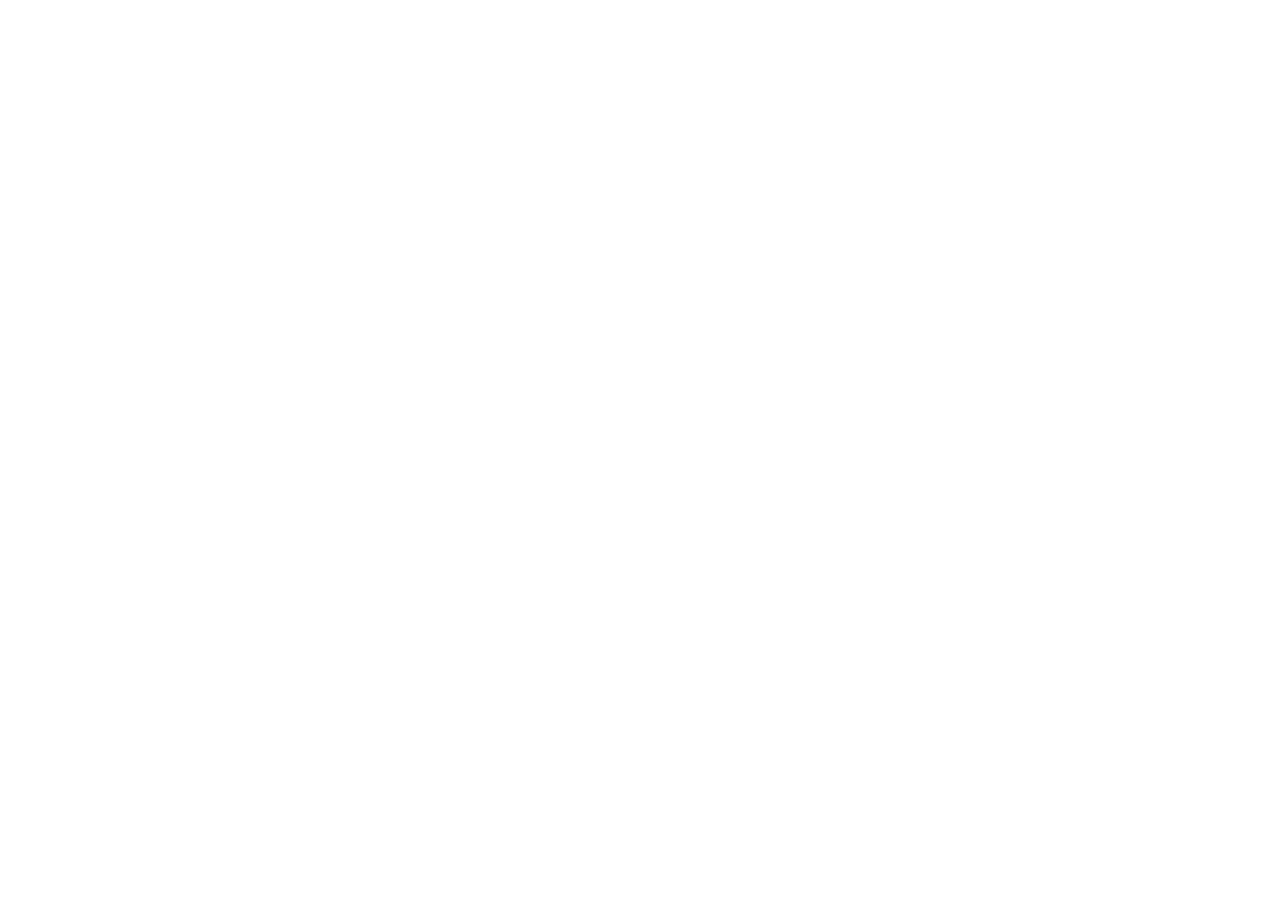
==== index.html @ 4a20ca47 "Added Bootstrap link" ====
<!DOCTYPE html>
<html lang="en">

<head>
    <meta charset="UTF-8">
    <meta name="viewport" content="width=device-width, initial-scale=1.0">
    <title>Document</title>

    <link rel="stylesheet" href="https://stackpath.bootstrapcdn.com/bootstrap/4.5.0/css/bootstrap.min.css"
        integrity="sha384-9aIt2nRpC12Uk9gS9baDl411NQApFmC26EwAOH8WgZl5MYYxFfc+NcPb1dKGj7Sk" crossorigin="anonymous">

    <link rel="stylesheet" href="style.css">
</head>

<body>



</body>

</html>
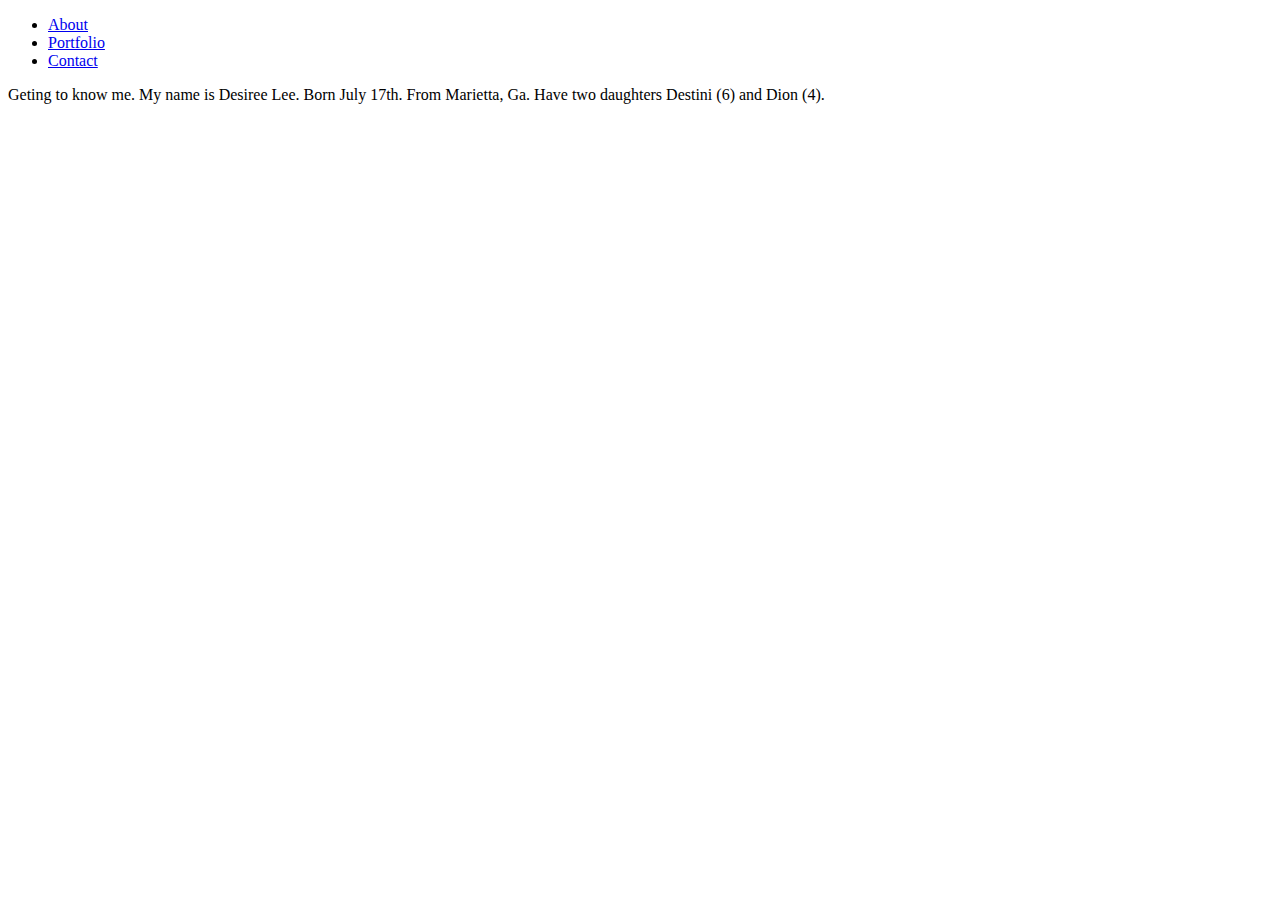
==== commit b4a9fa1c: "nav bar" ====
--- a/index.html
+++ b/index.html
@@ -4,7 +4,7 @@
 <head>
     <meta charset="UTF-8">
     <meta name="viewport" content="width=device-width, initial-scale=1.0">
-    <title>Document</title>
+    <title>Desiree Lee</title>
 
     <link rel="stylesheet" href="https://stackpath.bootstrapcdn.com/bootstrap/4.5.0/css/bootstrap.min.css"
         integrity="sha384-9aIt2nRpC12Uk9gS9baDl411NQApFmC26EwAOH8WgZl5MYYxFfc+NcPb1dKGj7Sk" crossorigin="anonymous">
@@ -13,6 +13,23 @@
 </head>
 
 <body>
+    <header>
+        <ul class="nav justify-content-end">
+            <li class="nav-item">
+                <a class="nav-link active" href="index.html">About</a>
+            </li>
+            <li class="nav-item">
+                <a class="nav-link" href="portfolio.html">Portfolio</a>
+            </li>
+            <li class="nav-item">
+                <a class="nav-link" href="contact.html">Contact</a>
+            </li>
+        </ul>
+
+    </header>
+
+    <p>Geting to know me. My name is Desiree Lee. Born July 17th. From Marietta, Ga. Have two daughters Destini (6) and
+        Dion (4).</p>
 
 
 
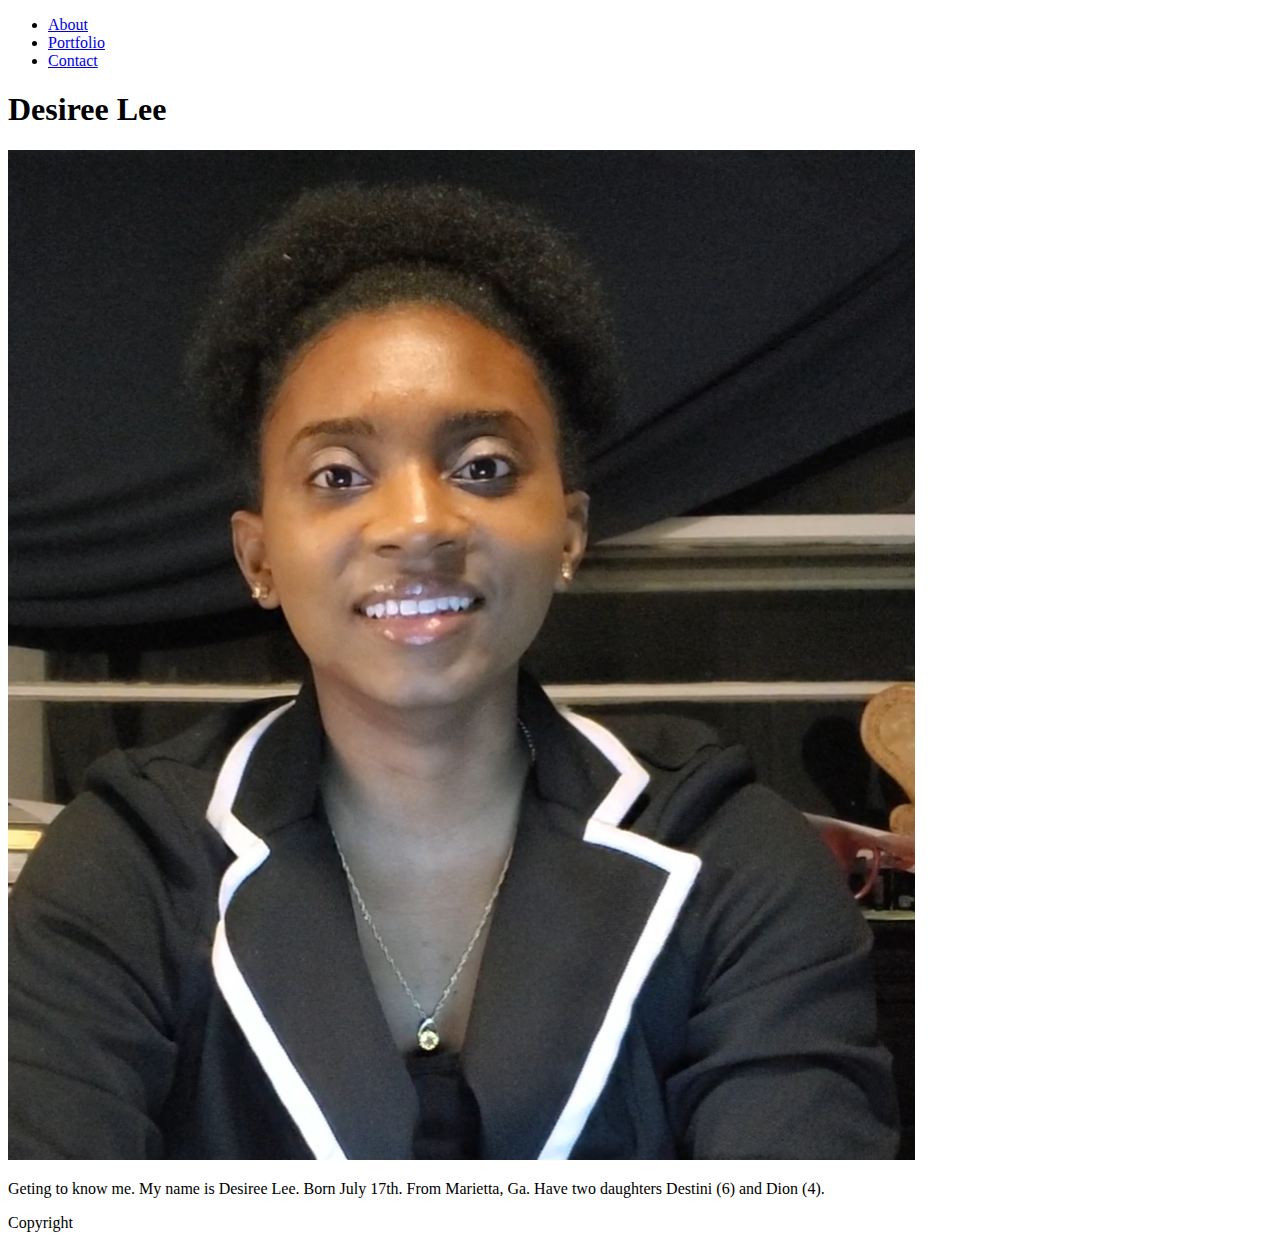
==== commit 32ae15d8: "html first draft" ====
--- a/index.html
+++ b/index.html
@@ -28,11 +28,19 @@
 
     </header>
 
-    <p>Geting to know me. My name is Desiree Lee. Born July 17th. From Marietta, Ga. Have two daughters Destini (6) and
+    <figure class="wrapper">
+        <h1>Desiree Lee</h1>
+        <img class="img-Desiree" src="img/Desiree.jpg" alt="Desiree" </figure> <p>Geting to know me. My name is Desiree
+        Lee. Born July 17th. From
+        Marietta, Ga. Have two daughters Destini (6) and
         Dion (4).</p>
 
 
 
 </body>
 
+<footer>
+    <p>Copyright</p>
+</footer>
+
 </html>--- a/style.css
+++ b/style.css
@@ -0,0 +1,9 @@
+.wrapper {
+    margin: 0;
+    width: 1000px;
+}
+
+.img-Desiree {
+    width: 200;
+    height: 100;
+}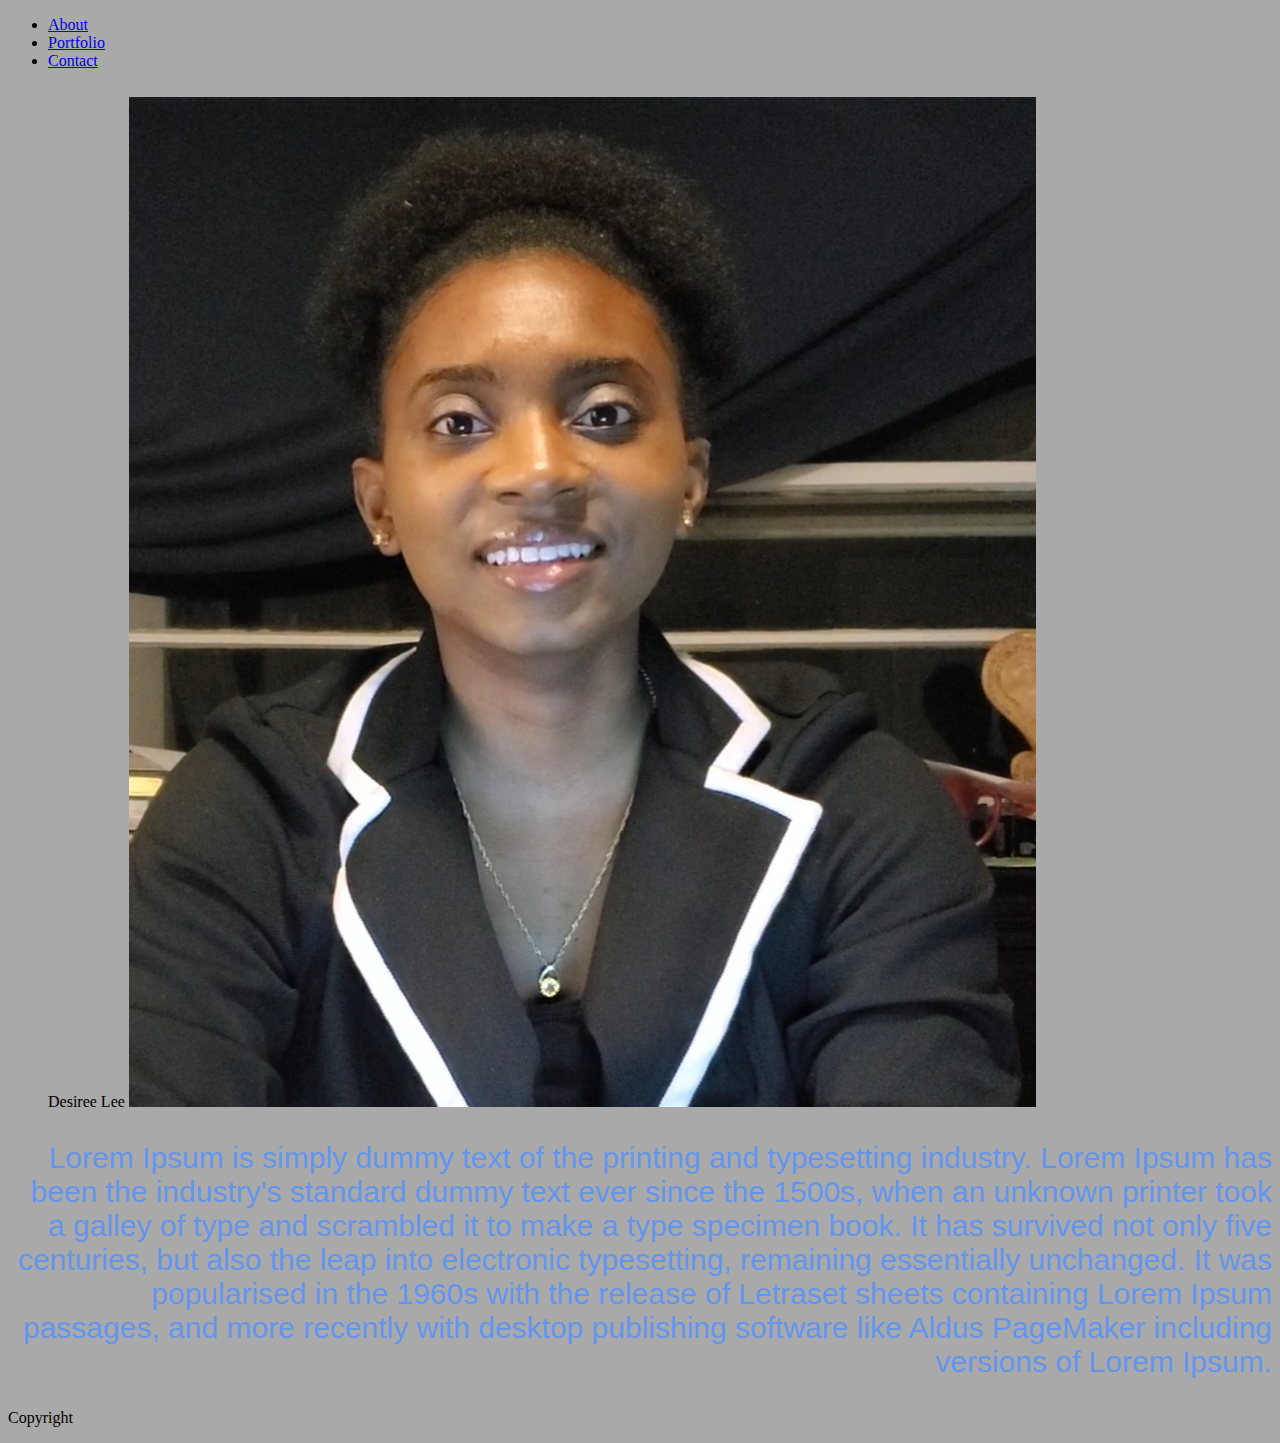
==== commit 15f8849d: "images" ====
--- a/index.html
+++ b/index.html
@@ -12,7 +12,7 @@
     <link rel="stylesheet" href="style.css">
 </head>
 
-<body>
+<body style="background-color: darkgrey;">
     <header>
         <ul class="nav justify-content-end">
             <li class="nav-item">
@@ -28,12 +28,19 @@
 
     </header>
 
-    <figure class="wrapper">
-        <h1>Desiree Lee</h1>
-        <img class="img-Desiree" src="img/Desiree.jpg" alt="Desiree" </figure> <p>Geting to know me. My name is Desiree
-        Lee. Born July 17th. From
-        Marietta, Ga. Have two daughters Destini (6) and
-        Dion (4).</p>
+    <figure>
+        <h1 class="title text-center"></h1>Desiree Lee</h1>
+        <img class="img-Desiree" src="img/Desiree.jpg" alt="Desiree">
+    </figure>
+
+    <p class="hpP">Lorem Ipsum is simply dummy text of the printing and typesetting industry. Lorem Ipsum has been the
+        industry's
+        standard dummy text ever since the 1500s, when an unknown printer took a galley of type and scrambled it to make
+        a type specimen book.
+        It has survived not only five centuries, but also the leap into electronic typesetting, remaining essentially
+        unchanged. It was popularised
+        in the 1960s with the release of Letraset sheets containing Lorem Ipsum passages,
+        and more recently with desktop publishing software like Aldus PageMaker including versions of Lorem Ipsum.</p>
 
 
 
--- a/style.css
+++ b/style.css
@@ -1,9 +1,36 @@
-.wrapper {
-    margin: 0;
-    width: 1000px;
+.title {
+    font-size: 40px;
 }
 
-.img-Desiree {
-    width: 200;
-    height: 100;
+.img {
+    width: 200px;
+    height: 200px;
+    object-fit: cover;
+    margin-right: 10px;
+    margin-bottom: 5px;
+    border: solid black 1px;
+    padding: 2px;
+}
+
+.hpP {
+    color: cornflowerblue;
+    text-align: right;
+    font-size: 30px;
+    font-family: Verdana, Geneva, Tahoma, sans-serif;
+}
+
+.row {
+    display: flex;
+    flex-wrap: wrap;
+    padding: 0 4px;
+}
+
+.column {
+    flex: 50%;
+    padding: 0 4px;
+}
+
+.column img {
+    margin-top: 8px;
+    vertical-align: middle;
 }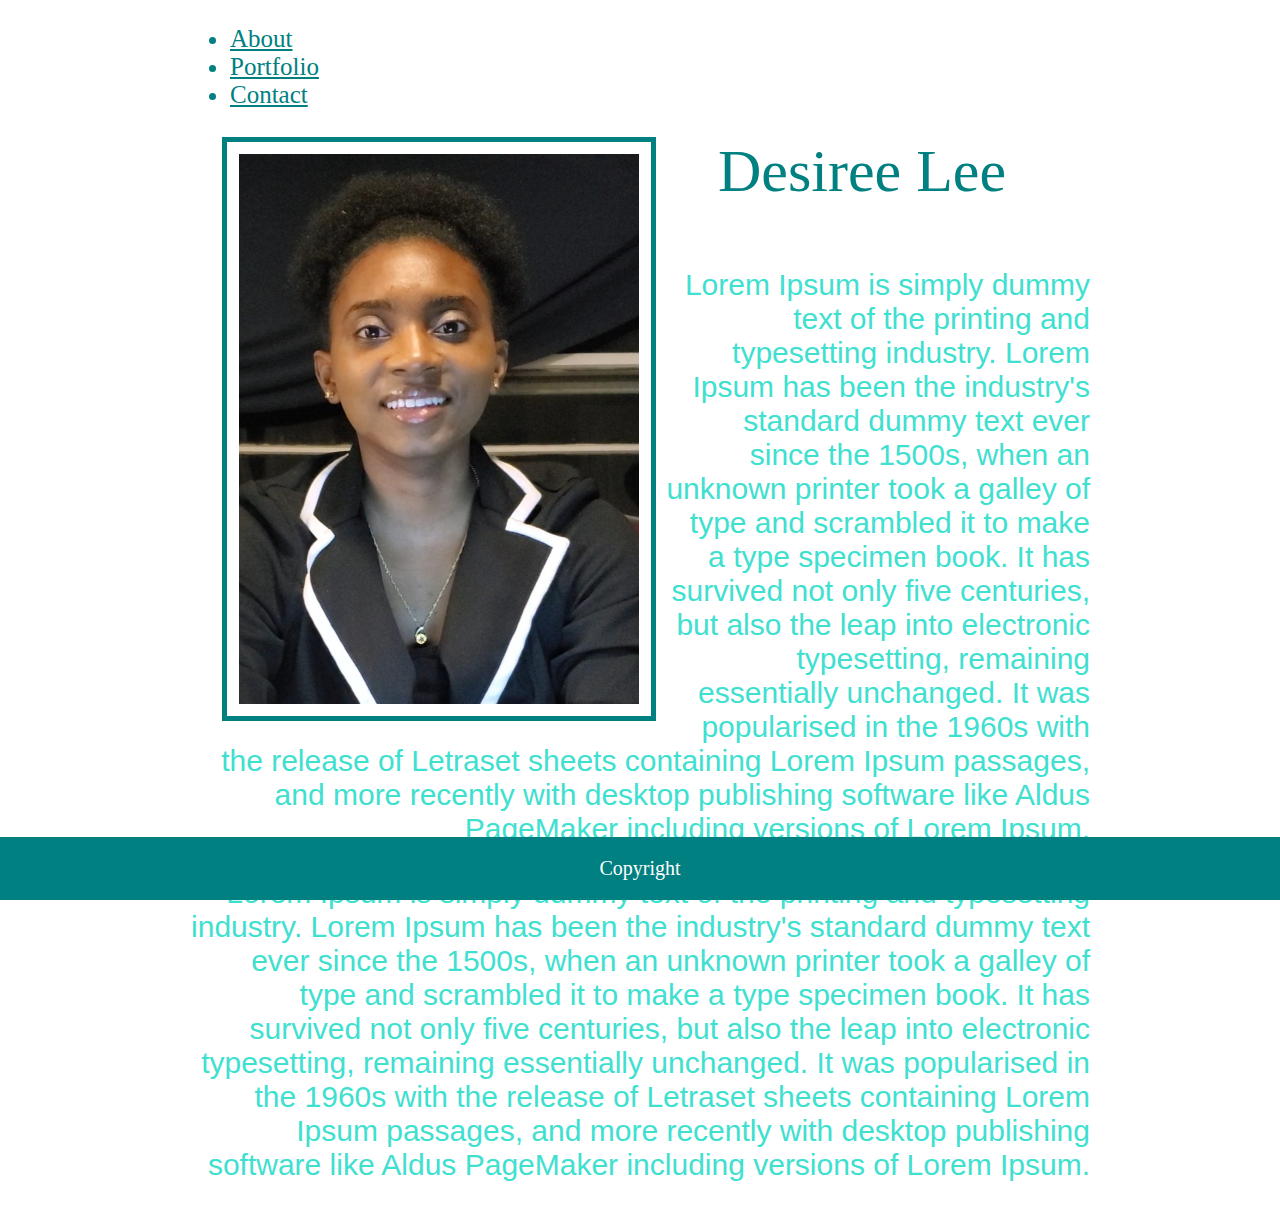
==== commit 68552bde: "third commit" ====
--- a/index.html
+++ b/index.html
@@ -12,42 +12,56 @@
     <link rel="stylesheet" href="style.css">
 </head>
 
-<body style="background-color: darkgrey;">
-    <header>
-        <ul class="nav justify-content-end">
-            <li class="nav-item">
-                <a class="nav-link active" href="index.html">About</a>
-            </li>
-            <li class="nav-item">
-                <a class="nav-link" href="portfolio.html">Portfolio</a>
-            </li>
-            <li class="nav-item">
-                <a class="nav-link" href="contact.html">Contact</a>
-            </li>
-        </ul>
+<body>
+    <div class="content">
+        <header>
+            <nav class="nav">
+                <ul class="nav justify-content-center">
+                    <li><a class="nav-link active" href="index.html">About</a></li>
+                    <li><a class="nav-link" href="portfolio.html">Portfolio</a></li>
+                    <li><a class="nav-link" href="contact.html">Contact</a></li>
+                </ul>
+            </nav>
 
-    </header>
-
-    <figure>
-        <h1 class="title text-center"></h1>Desiree Lee</h1>
-        <img class="img-Desiree" src="img/Desiree.jpg" alt="Desiree">
-    </figure>
-
-    <p class="hpP">Lorem Ipsum is simply dummy text of the printing and typesetting industry. Lorem Ipsum has been the
-        industry's
-        standard dummy text ever since the 1500s, when an unknown printer took a galley of type and scrambled it to make
-        a type specimen book.
-        It has survived not only five centuries, but also the leap into electronic typesetting, remaining essentially
-        unchanged. It was popularised
-        in the 1960s with the release of Letraset sheets containing Lorem Ipsum passages,
-        and more recently with desktop publishing software like Aldus PageMaker including versions of Lorem Ipsum.</p>
+        </header>
 
 
 
+        <div class="title text-center" style="margin-bottom: 0">
+            </h1>Desiree Lee</h1>
+            <img class="img-Desiree" src="img/Desiree.jpg" alt="Desiree">
+        </div>
+
+        <p class="hpP">Lorem Ipsum is simply dummy text of the printing and typesetting industry. Lorem Ipsum has been
+            the
+            industry's
+            standard dummy text ever since the 1500s, when an unknown printer took a galley of type and scrambled it to
+            make
+            a type specimen book.
+            It has survived not only five centuries, but also the leap into electronic typesetting, remaining
+            essentially
+            unchanged. It was popularised
+            in the 1960s with the release of Letraset sheets containing Lorem Ipsum passages,
+            and more recently with desktop publishing software like Aldus PageMaker including versions of Lorem Ipsum.
+        </p>
+        <p class="Par">Lorem Ipsum is simply dummy text of the printing and typesetting industry. Lorem Ipsum has been
+            the
+            industry's
+            standard dummy text ever since the 1500s, when an unknown printer took a galley of type and scrambled it to
+            make
+            a type specimen book.
+            It has survived not only five centuries, but also the leap into electronic typesetting, remaining
+            essentially
+            unchanged. It was popularised
+            in the 1960s with the release of Letraset sheets containing Lorem Ipsum passages,
+            and more recently with desktop publishing software like Aldus PageMaker including versions of Lorem Ipsum.
+        </p>
+
+
+        <div class="footer">
+            <p>Copyright</p>
+        </div>
+    </div>
 </body>
 
-<footer>
-    <p>Copyright</p>
-</footer>
-
 </html>--- a/style.css
+++ b/style.css
@@ -1,19 +1,47 @@
-.title {
-    font-size: 40px;
+.content {
+    max-width: 900px;
+    margin: auto;
 }
 
-.img {
-    width: 200px;
-    height: 200px;
+.nav {
+    width: 100%;
+    height: 80px;
+    color: teal;
+    font-size: 25px;
+}
+
+.nav-link {
+    color: teal;
+}
+
+.title {
+    font-size: 60px;
+    font-family: cursive;
+    text-align: center;
+    color: teal;
+    padding: 32px;
+}
+
+.img-Desiree {
+    width: 400px;
+    height: 550px;
+    float: left;
     object-fit: cover;
     margin-right: 10px;
     margin-bottom: 5px;
-    border: solid black 1px;
-    padding: 2px;
+    border: solid teal 5px;
+    padding: 12px;
 }
 
 .hpP {
-    color: cornflowerblue;
+    color: turquoise;
+    text-align: right;
+    font-size: 30px;
+    font-family: Verdana, Geneva, Tahoma, sans-serif;
+}
+
+.Par {
+    color: turquoise;
     text-align: right;
     font-size: 30px;
     font-family: Verdana, Geneva, Tahoma, sans-serif;
@@ -27,10 +55,66 @@
 
 .column {
     flex: 50%;
-    padding: 0 4px;
+    max-width: 50%;
+    padding: 20px;
 }
 
 .column img {
-    margin-top: 8px;
-    vertical-align: middle;
+    width: 500px;
+    height: 500px;
+    margin-top: 20px;
+}
+
+.footer {
+    position: fixed;
+    left: 0;
+    bottom: 0;
+    width: 100%;
+    background-color: teal;
+    color: white;
+    font-size: 20px;
+    text-align: center;
+}
+
+input[type=text],
+select,
+textarea {
+    width: 100%;
+    /* Full width */
+    padding: 12px;
+    /* Some padding */
+    border: 1px solid #ccc;
+    /* Gray border */
+    border-radius: 4px;
+    /* Rounded borders */
+    box-sizing: border-box;
+    /* Make sure that padding and width stays in place */
+    margin-top: 6px;
+    /* Add a top margin */
+    margin-bottom: 16px;
+    /* Bottom margin */
+    resize: vertical
+        /* Allow the user to vertically resize the textarea (not horizontally) */
+}
+
+/* Style the submit button with a specific background color etc */
+input[type=submit] {
+    background-color: #4CAF50;
+    color: white;
+    padding: 12px 20px;
+    border: none;
+    border-radius: 4px;
+    cursor: pointer;
+}
+
+/* When moving the mouse over the submit button, add a darker green color */
+input[type=submit]:hover {
+    background-color: #45a049;
+}
+
+/* Add a background color and some padding around the form */
+.container {
+    border-radius: 5px;
+    background-color: #f2f2f2;
+    padding: 20px;
 }